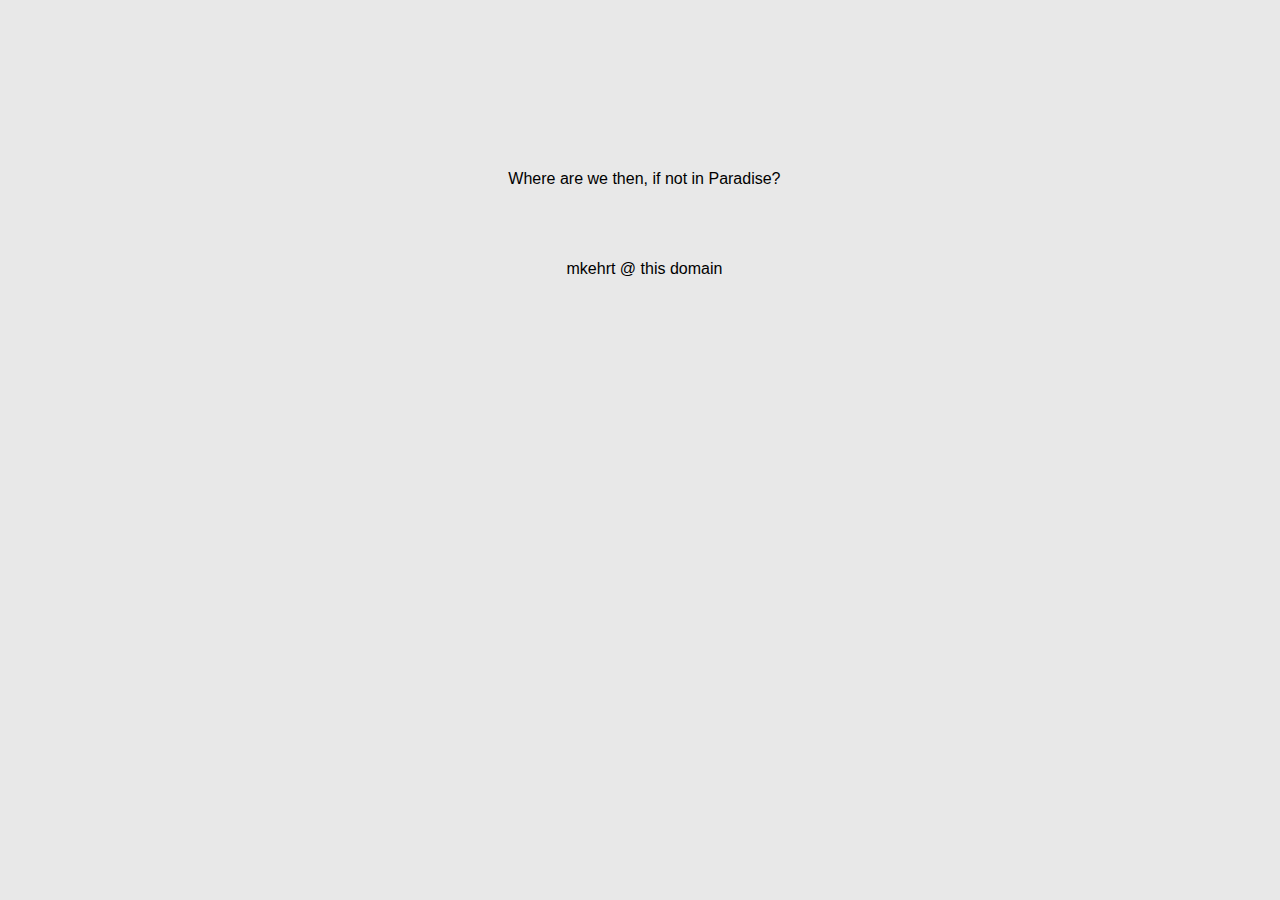
==== src/index.html @ b2f97e5f "Initial" ====
<html>
  <head>
    <title>The Winged and Crowned Flame</title>
    <link rel=stylesheet type="text/css" href="site.css">
  </head>
  <body>
    <center>
      <br>&nbsp;
      <br>&nbsp;
      <br>&nbsp;
      <br>&nbsp;
      <br>&nbsp;
      <br>&nbsp;
      <br>&nbsp;
      <br>&nbsp;
      <br>&nbsp;
      Where are we then, if not in Paradise?
      <br>&nbsp;
      <br>&nbsp;
      <br>&nbsp;
      <br>&nbsp;
      <br>&nbsp;
      <a href="mailto:mkehrt@thisdomain">mkehrt @ this domain</a>
    </center> 
  </body>
</html>
---- src/site.css ----
a {text-decoration:none}
a:link {color:#000000}
a:visited {color:#000000}
a:hover {text-decoration:underline}
a:active {color:#000000}

body {color: #000000}
body {font-family: helvetica, arial, sans-serif;
      font-weight: 100; }

body {background-color: #e8e8e8}

h3 {font-family: helvetica, arial, sans-serif;
    font-weight: 200; }
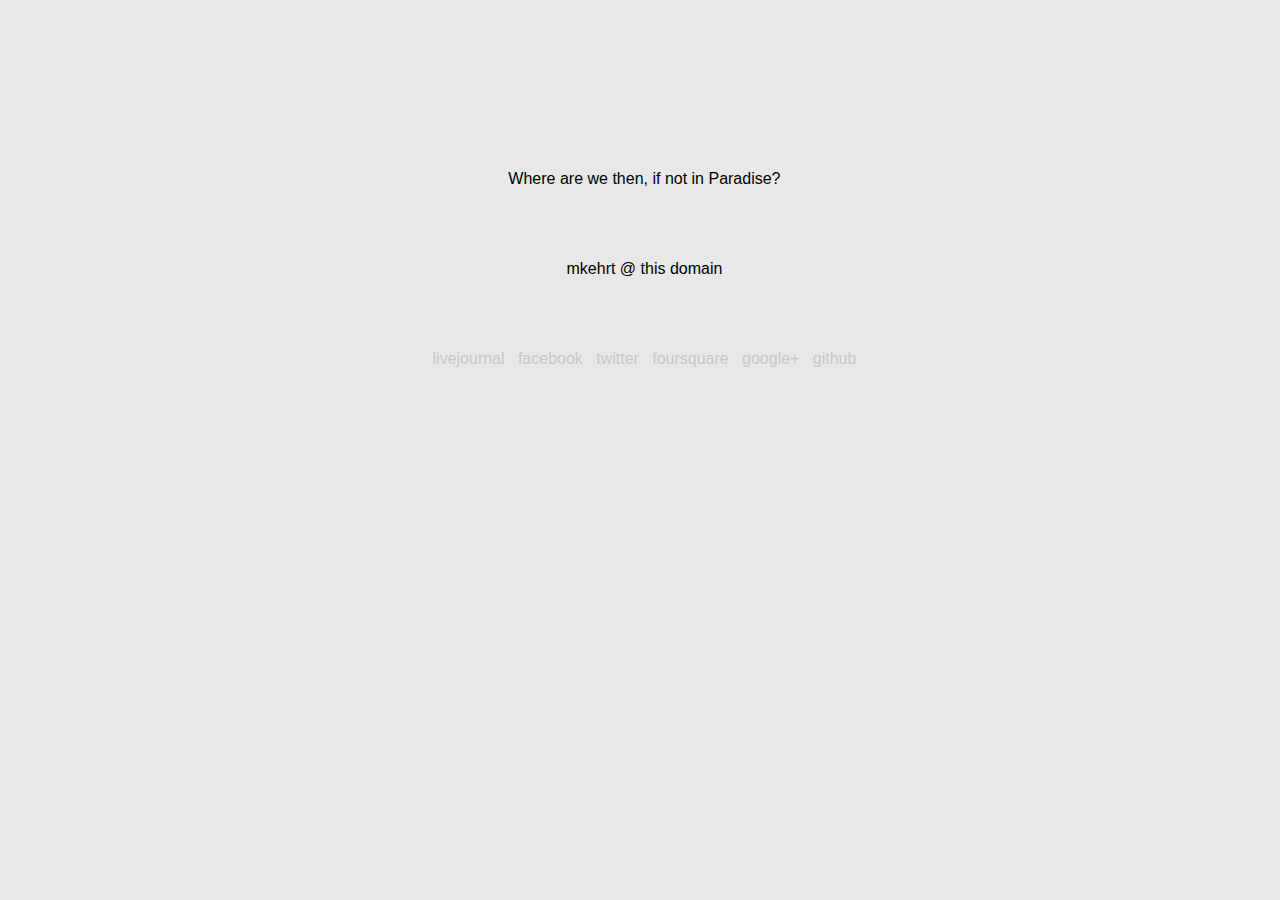
==== commit 808012e2: "Social links; css" ====
--- a/src/index.html
+++ b/src/index.html
@@ -21,6 +21,18 @@
       <br>&nbsp;
       <br>&nbsp;
       <a href="mailto:mkehrt@thisdomain">mkehrt @ this domain</a>
+      <br>&nbsp;
+      <br>&nbsp;
+      <br>&nbsp;
+      <br>&nbsp;
+      <br>&nbsp;
+      <span class=social><a href="http://roseandsigil.livejournal.com">livejournal</a></span> &nbsp;
+      <span class=social><a href="https://facebook.com/mkehrt">facebook</a></span> &nbsp;
+      <span class=social><a href="https://twitter.com/roseandsigil">twitter</a></span> &nbsp;
+      <span class=social><a href="https://foursquare.com/roseandsigil">foursquare</a></span>  &nbsp;
+      <span class=social><!-- Dammit Google, give me a custom domain I want. !--></span>
+      <span class=social><a href="https://plus.google.com/100543907747753417970/">google+</a></span>  &nbsp;
+      <span class=social><a href="https://github.com/mkehrt/">github</a></span> 
     </center> 
   </body>
 </html>
--- a/src/site.css
+++ b/src/site.css
@@ -1,15 +1,42 @@
-a {text-decoration:none}
-a:link {color:#000000}
-a:visited {color:#000000}
-a:hover {text-decoration:underline}
-a:active {color:#000000}
 
-body {color: #000000}
-body {font-family: helvetica, arial, sans-serif;
-      font-weight: 100; }
+body {
+  color: #000000;
+  font-family: helvetica, arial, sans-serif;
+  font-weight: 100;
+  background-color: #e8e8e8;
+}
 
-body {background-color: #e8e8e8}
+a:link {
+  color:#000000;
+  text-decoration: none;
+}
 
-h3 {font-family: helvetica, arial, sans-serif;
-    font-weight: 200; }
+a:visited {
+  color:#000000
+  text-decoration: none;
+}
 
+a:hover {
+  color: #000;
+  text-decoration: none;
+}
+
+a:active {
+  color:#000000
+  text-decoration: none;
+}
+
+h3 {
+  font-family: helvetica, arial, sans-serif;
+  font-weight: 200;
+}
+
+.social a {
+          color: #c8c8c8;
+        }
+
+.social a:hover {
+          color: #000000;
+        }
+
+// social:hover: {color: #e8e8e8;}
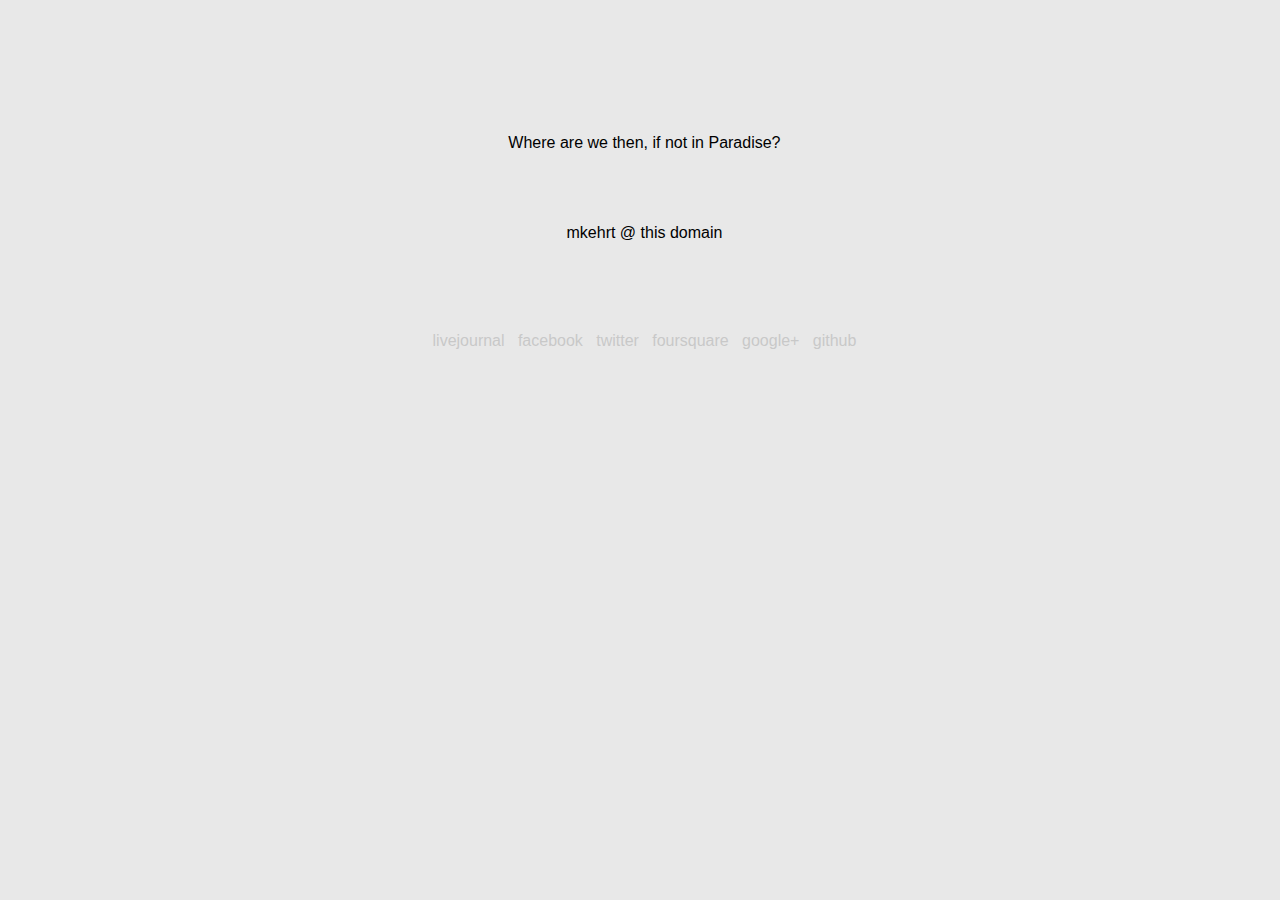
==== commit 144b4cfd: "Makefile fix" ====
--- a/src/index.html
+++ b/src/index.html
@@ -5,8 +5,6 @@
   </head>
   <body>
     <center>
-      <br>&nbsp;
-      <br>&nbsp;
       <br>&nbsp;
       <br>&nbsp;
       <br>&nbsp;
@@ -26,6 +24,7 @@
       <br>&nbsp;
       <br>&nbsp;
       <br>&nbsp;
+      <br>&nbsp;
       <span class=social><a href="http://roseandsigil.livejournal.com">livejournal</a></span> &nbsp;
       <span class=social><a href="https://facebook.com/mkehrt">facebook</a></span> &nbsp;
       <span class=social><a href="https://twitter.com/roseandsigil">twitter</a></span> &nbsp;
--- a/src/site.css
+++ b/src/site.css
@@ -38,5 +38,3 @@
 .social a:hover {
           color: #000000;
         }
-
-// social:hover: {color: #e8e8e8;}
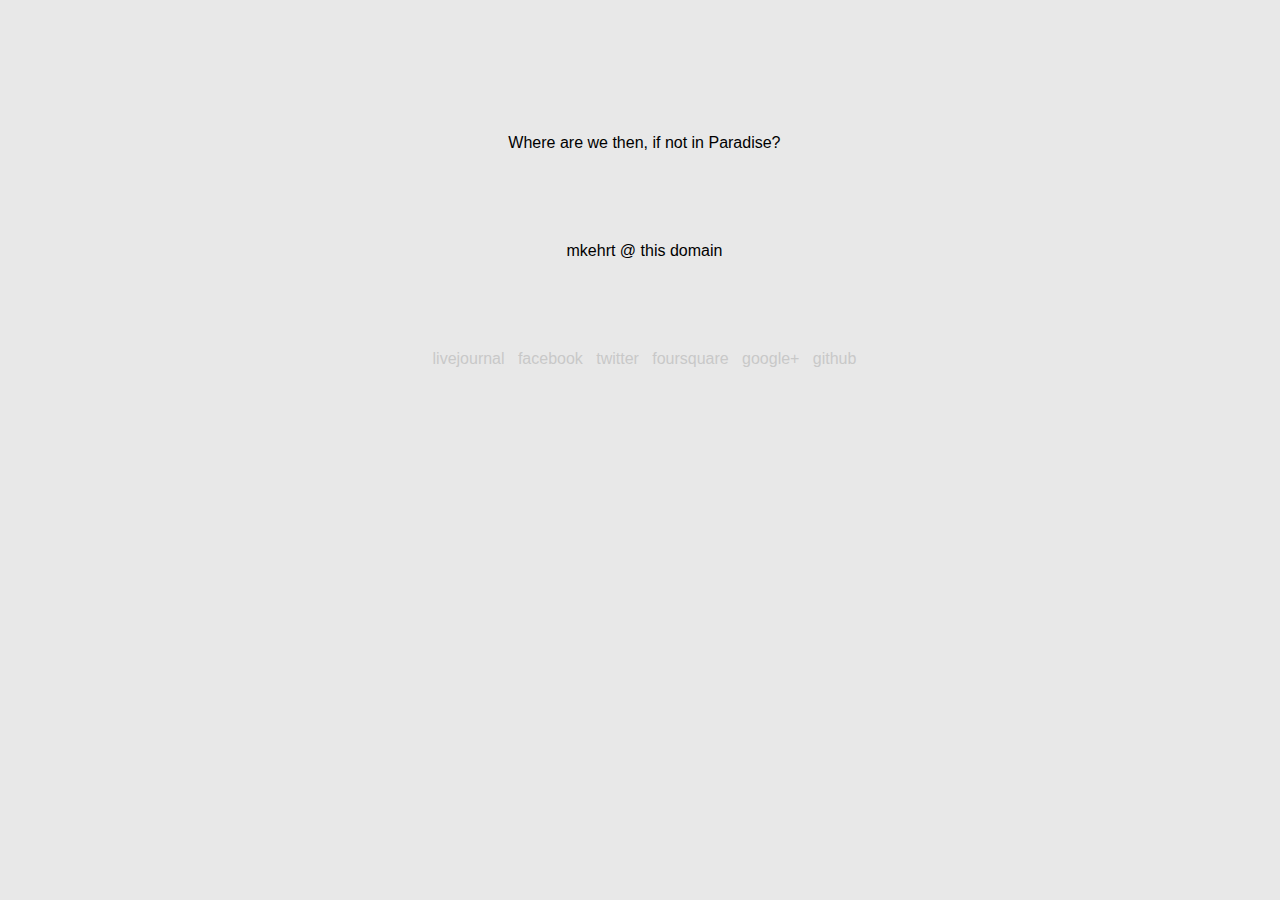
==== commit 1c57289a: "cleanup" ====
--- a/src/index.html
+++ b/src/index.html
@@ -13,6 +13,7 @@
       <br>&nbsp;
       <br>&nbsp;
       Where are we then, if not in Paradise?
+      <br>&nbsp;
       <br>&nbsp;
       <br>&nbsp;
       <br>&nbsp;
--- a/src/site.css
+++ b/src/site.css
@@ -17,7 +17,7 @@
 }
 
 a:hover {
-  color: #000;
+  color: #000000;
   text-decoration: none;
 }
 
